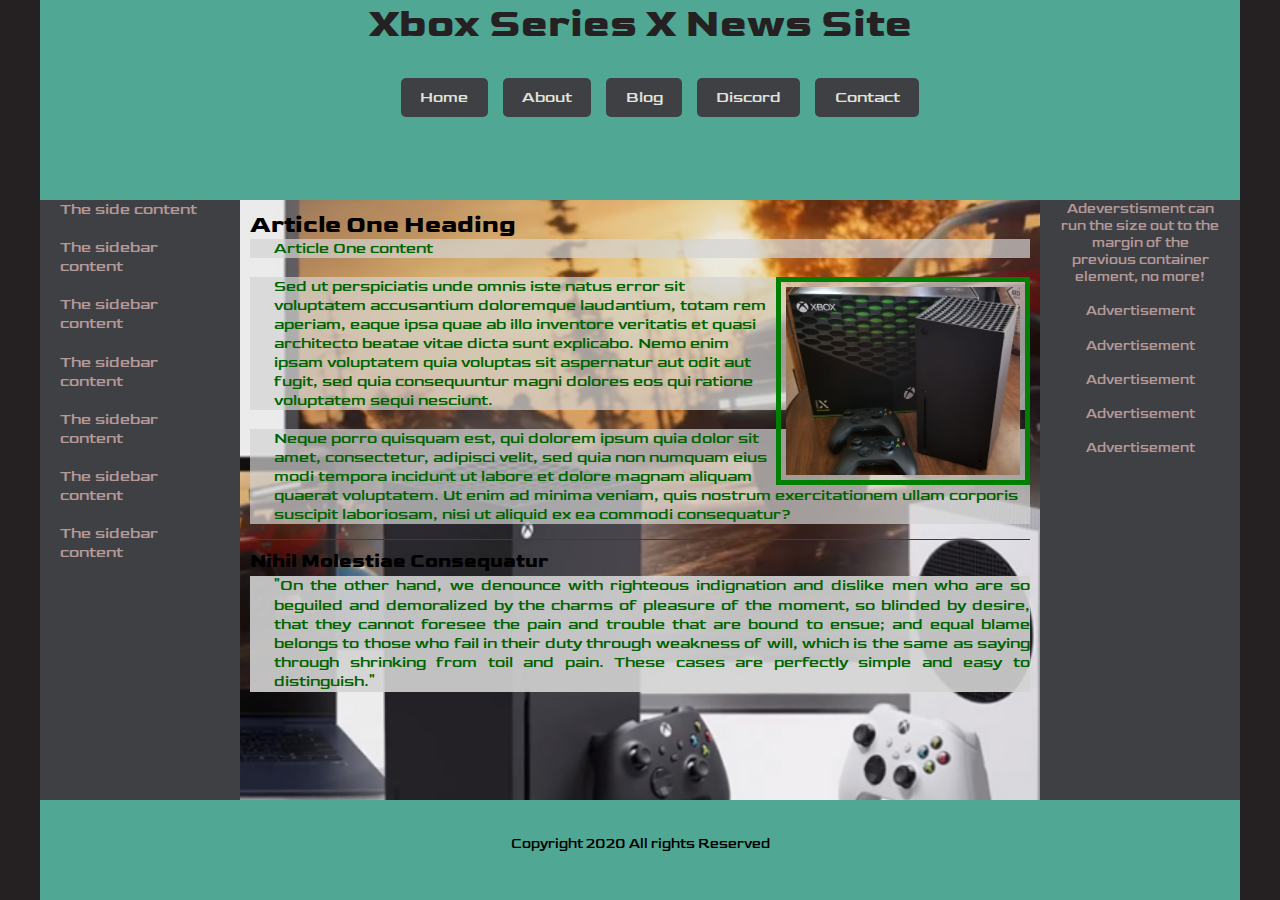
==== index.html @ 2ef183fc "Created layout and added images" ====
<!DOCTYPE html>
<html>
    <head>
        <title> 
        |Template 1|
        </title>
        <meta charset="utf-8">
        <link rel="stylesheet" href="styles.css">
        <link rel="preconnect" href="https://fonts.gstatic.com">
<link href="https://fonts.googleapis.com/css2?family=Anton&family=Goldman:wght@400;700&display=swap" rel="stylesheet">
    </head>
    <body>
    <div id="wrapper">
            <header>
            <h1>Xbox Series X News Site</h1>
                <nav>
                    <ul>
                        <li><a href="">Home</a></li>
                        <li><a href="">About</a></li>
                        <li><a href="">Blog</a></li>
                        <li><a href="">Discord</a></li>
                        <li><a href="">Contact</a></li>
                    </ul>
                </nav>
            </header>
            <aside>
               <p>The side content</p>
                    <p>The sidebar content</p>
                    <p>The sidebar content</p>
                    <p>The sidebar content</p>
                    <p>The sidebar content</p>
                    <p>The sidebar content</p>
                    <p>The sidebar content</p>
            </aside>
            <section>
                    <article>
                        <h2>Article One Heading</h2>
                        <p>Article One content</p>
                        <img src="images/andrew_xbox.jpg" alt="an image" class="rgt">
                        <p>Sed ut perspiciatis unde omnis iste natus error sit voluptatem accusantium doloremque laudantium, totam rem aperiam, eaque ipsa quae ab illo inventore veritatis et quasi architecto beatae vitae dicta sunt explicabo. Nemo enim ipsam voluptatem quia voluptas sit aspernatur aut odit aut fugit, sed quia consequuntur magni dolores eos qui ratione voluptatem sequi nesciunt. </p> <p>Neque porro quisquam est, qui dolorem ipsum quia dolor sit amet, consectetur, adipisci velit, sed quia non numquam eius modi tempora incidunt ut labore et dolore magnam aliquam quaerat voluptatem. Ut enim ad minima veniam, quis nostrum exercitationem ullam corporis suscipit laboriosam, nisi ut aliquid ex ea commodi consequatur?</p>
                    </article>

                    <h2 class="spec"></h2>
                    <article class="cols">
                        <h2 class="cols-span">Nihil Molestiae Consequatur</h2>
                        <p class="lead cols-span">
                            "On the other hand, we denounce with righteous indignation and dislike men who are so beguiled and demoralized by the charms of pleasure of the moment, so blinded by desire, that they cannot foresee the pain and trouble that are bound to ensue; and equal blame belongs to those who fail in their duty through weakness of will, which is the same as saying through shrinking from toil and pain. These cases are perfectly simple and easy to distinguish."
                        </p>
                    </article>
            </section>
            <aside class="ads">
                <p>Adeverstisment can run the size out to the margin of the previous container element, no more!</p>
                <p>Advertisement</p>
                <p>Advertisement</p>
                <p>Advertisement</p>
                <p>Advertisement</p>
                <p>Advertisement</p>

            </aside>
            <footer>
            <p>Copyright 2020 All rights Reserved</p>
            </footer>
    </div>
    </body>
</html>
---- styles.css ----
body, p, header, aside, section, article, h1, h2, h3, nav, div, footer {
    padding:0;
    margin:0;
}

body {
    background-color: #252122;
    font-family: 'Anton', sans-serif;
    font-family: 'Goldman', cursive;
}

#wrapper {
    max-width: 1200px;
    margin: 0 auto;
    background-color: white;
    background-image: url(images/xbox_background.png);
    background-repeat: no-repeat;
    background-size: cover;
}

p {
    margin-bottom: 1.2em;
    font: 'Goldman';
    
}

header {
    text-align: center;
    background-color: #50A794;
    height:200px;
    font: 'Anton';
}

header h1 {
    color: #252122;
    font-weight: 900;
    font-size: 2.5em;
    margin: 0 0 1em 0;
    font: 'Anton';
}

aside {
    max-width: 200px;
    float: left;
    min-height: 600px;
    color: #b49898;
    background-color: #3F4044;
}

aside p {
    padding: 0px 20px;
}

section {
    padding: 10px;
    float: left;
    max-width: 65%;
}

article p {
    padding-left: 1.5em;
    color: darkgreen;
    font-size: 1em;
    font: 'Goldman';
    background-color: rgba(211,211,211, .7);
}

footer {
    clear: both;
    background-color: #50A794;
    text-align: center;
    font-size: 85%;
    min-height: 100px;
}

footer p {
    padding-top: 3%;
}

nav ul {
    margin: 0;
    list-style: none;
}

nav ul li {
    display: inline-block;
    margin: 0 0.35em;
}

nav ul li ul {
    display: none;
}

nav ul li a {
    border-radius: 5px;
    color: #e1e2dd;
    text-decoration: none;
    padding: 0.6em 1.2em 0.6em 1.2em;
    background-color: #3F4044;
    outline: 0;
}

.coles {
    -webkit-column-count: 3;
    -moz-column-count: 3;
    column-count: 3;
    -webkit-column-gap: 10px;
    -moz-column-gap: 10px;
    column-gap: 10px;
}

.cols-span {
    -webkit-column-span: all;
    -moz-column-span: all;
    column-span: all;
    font-size: 1.2em;
    margin-bottom: 0.2em;
    line-height: 1.2em;
    
}

.cols p {
    margin-bottom: 1.1em;
    text-align: justify;
    
}

.lead {
    background-color: rgba(211,211,211, .9);
    font-size: 1em;
    text-align: left;
    font: "Goldman";
}

.cols {
    /*-webkit-column-count: 3;
    -moz-colomn-count: 3;
         column-count: 3;
    -webkit-column-gap: 10px;
        -moz-column-gap: 10px;
            column-gap: 10px; */
    -webkit-column-width: 200px;
    -moz-column-width: 200px;
            column-width: 200px;
}

.rgt {
    float: right;
    max-width: 30%;
}

img {
    padding: 0.3em;
    border: 5px solid green;
}

.spec {
    margin: -5px 0 10px 0;
    border-bottom: 1px solid #483838;
    line-height: 0;
}

.ads {
    float: right;
    text-align: center;
    font-size: 90%;
    color: #b49898;
    background-color: #3F404;
}

.ads p {
    padding-top: 0.3;
}
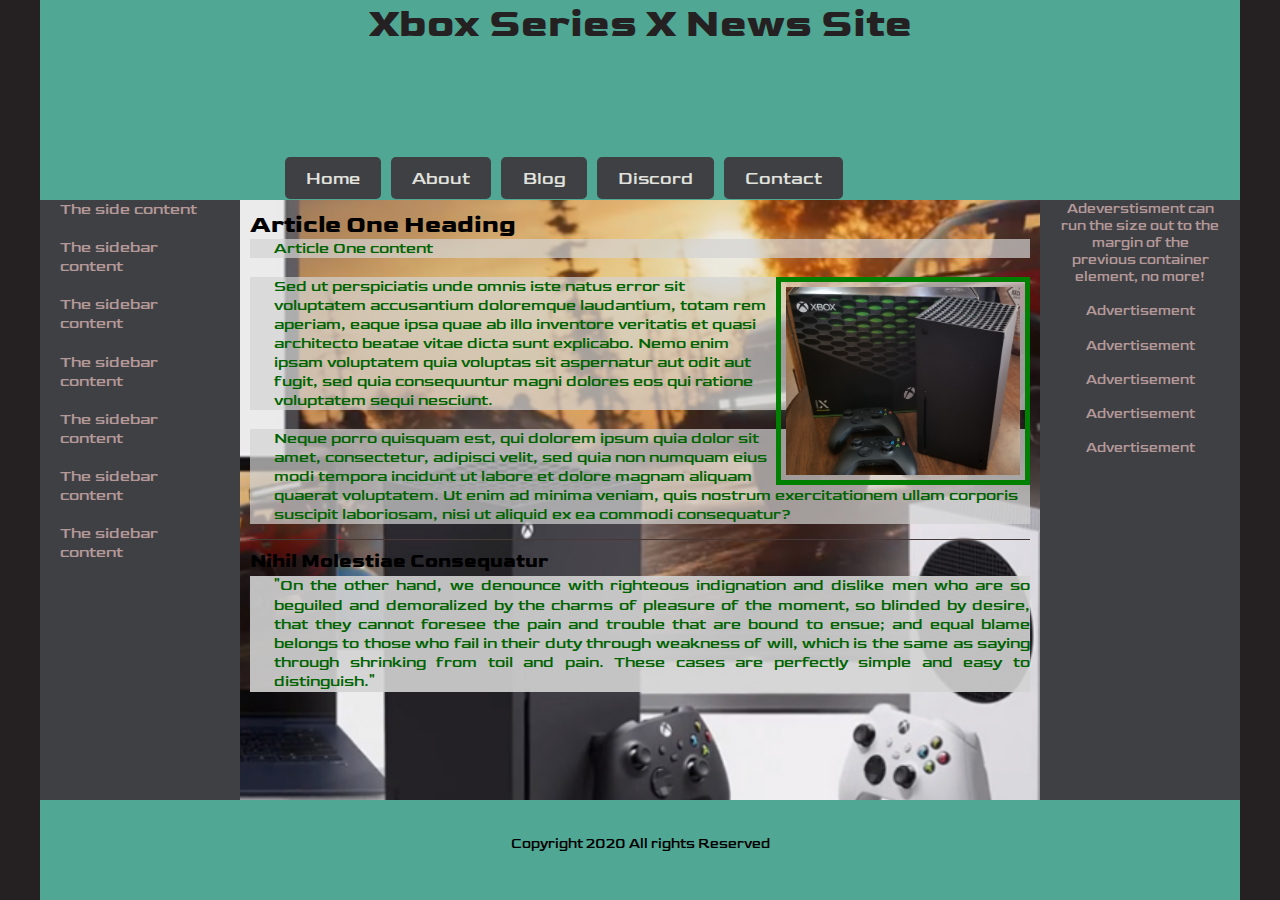
==== commit a035d80c: "Added slider animations as well as description pages" ====
--- a/index.html
+++ b/index.html
@@ -8,6 +8,32 @@
         <link rel="stylesheet" href="styles.css">
         <link rel="preconnect" href="https://fonts.gstatic.com">
 <link href="https://fonts.googleapis.com/css2?family=Anton&family=Goldman:wght@400;700&display=swap" rel="stylesheet">
+<script src="https://ajax.googleapis.com/ajax/libs/jquery/3.5.1/jquery.min.js">
+    </script>
+            <script type="text/javascript">
+            $(document).ready(function(){
+                $("nav").accessibleDropDown();
+            });// end ready
+            $.fn.accessibleDropDown = function() {
+                var el = $(this);
+                $("a", el).focus(function(){
+                    $(this).parents("li").addClass("hover");
+                }).blur(function(){
+                    $(this).parents("li").removeClass("hover");
+                });
+            }
+    </script>
+    <style>
+        nav ul li a:hover,
+        nav ul li a:focus,
+        nav ul li a:active,
+        nav ul li.hover a {
+            background-color: #e1e2dd;
+            transition: background-color 1s ease-out; /*<-- this line will produce a transition */
+            color: #3F4044;
+        }
+    </style>
+
     </head>
     <body>
     <div id="wrapper">
@@ -15,11 +41,24 @@
             <h1>Xbox Series X News Site</h1>
                 <nav>
                     <ul>
-                        <li><a href="">Home</a></li>
-                        <li><a href="">About</a></li>
-                        <li><a href="">Blog</a></li>
-                        <li><a href="">Discord</a></li>
-                        <li><a href="">Contact</a></li>
+                        <li><a href="slider.html">Home</a></li>
+                        <li><a href="about.html">About</a></li>
+                        <li><a href="blog.html">Blog</a>
+                            <ul>
+                                <li><a href="xbox.html">Xbox</a></li>
+                                <li><a href="#">Xbox 360</a></li>
+                                <li><a href="#">Xbox One</a></li>
+                                <li><a href="#">Xbox Series</a></li>
+                            </ul>
+                        </li>
+                        <li><a href="discord.html">Discord</a>
+                            <ul>
+                                <li><a href="#">item 1</a></li>
+                                <li><a href="#">item 2</a></li>
+                                <li><a href="#">item 3</a></li>
+                            </ul>
+                        </li>
+                        <li><a href="contact.html">Contact</a></li>
                     </ul>
                 </nav>
             </header>
--- a/styles.css
+++ b/styles.css
@@ -85,19 +85,64 @@
 nav ul li {
     display: inline-block;
     margin: 0 0.35em;
-}
+    position: relative;
+    float: left;
+}
+
 
 nav ul li ul {
     display: none;
 }
 
 nav ul li a {
+    font-size: 110%;
+    display: block;
     border-radius: 5px;
     color: #e1e2dd;
     text-decoration: none;
     padding: 0.6em 1.2em 0.6em 1.2em;
     background-color: #3F4044;
+    margin-left: -1px;
+    white-space: nowrap;
     outline: 0;
+}
+
+nav ul li a:hover,
+nav ul li a:focus,
+nav ul li a:active {
+    background-color: #e1e2dd;
+    color: #3F4044;
+}
+
+nav li:hover ul,
+nav li.hover ul {
+    display: block;
+    position: absolute;
+    float: none;
+}
+
+nav ul li:hover ul a,
+nav ul li.hover ul a {
+    background-color: #3F4044;
+    color: #e1e2dd;
+    width: 130px;
+    border-radius:0;
+    text-align: left;
+    padding-left: 0.6em;
+}
+
+nav ul li:hover ul a:hover,
+nav ul li.hover ul a:hover,
+nav ul li.hover ul a:focus,
+nav ul li.hover ul a:active {
+    background-color: #e1e2dd;
+    color: #3F4044;
+}
+
+nav {
+    margin-left: 200px; /* matches the width of the left sidebar */
+    position: relative;
+    top: 34.5% /* sets the bottom of the anchor at the top of the section */
 }
 
 .coles {
